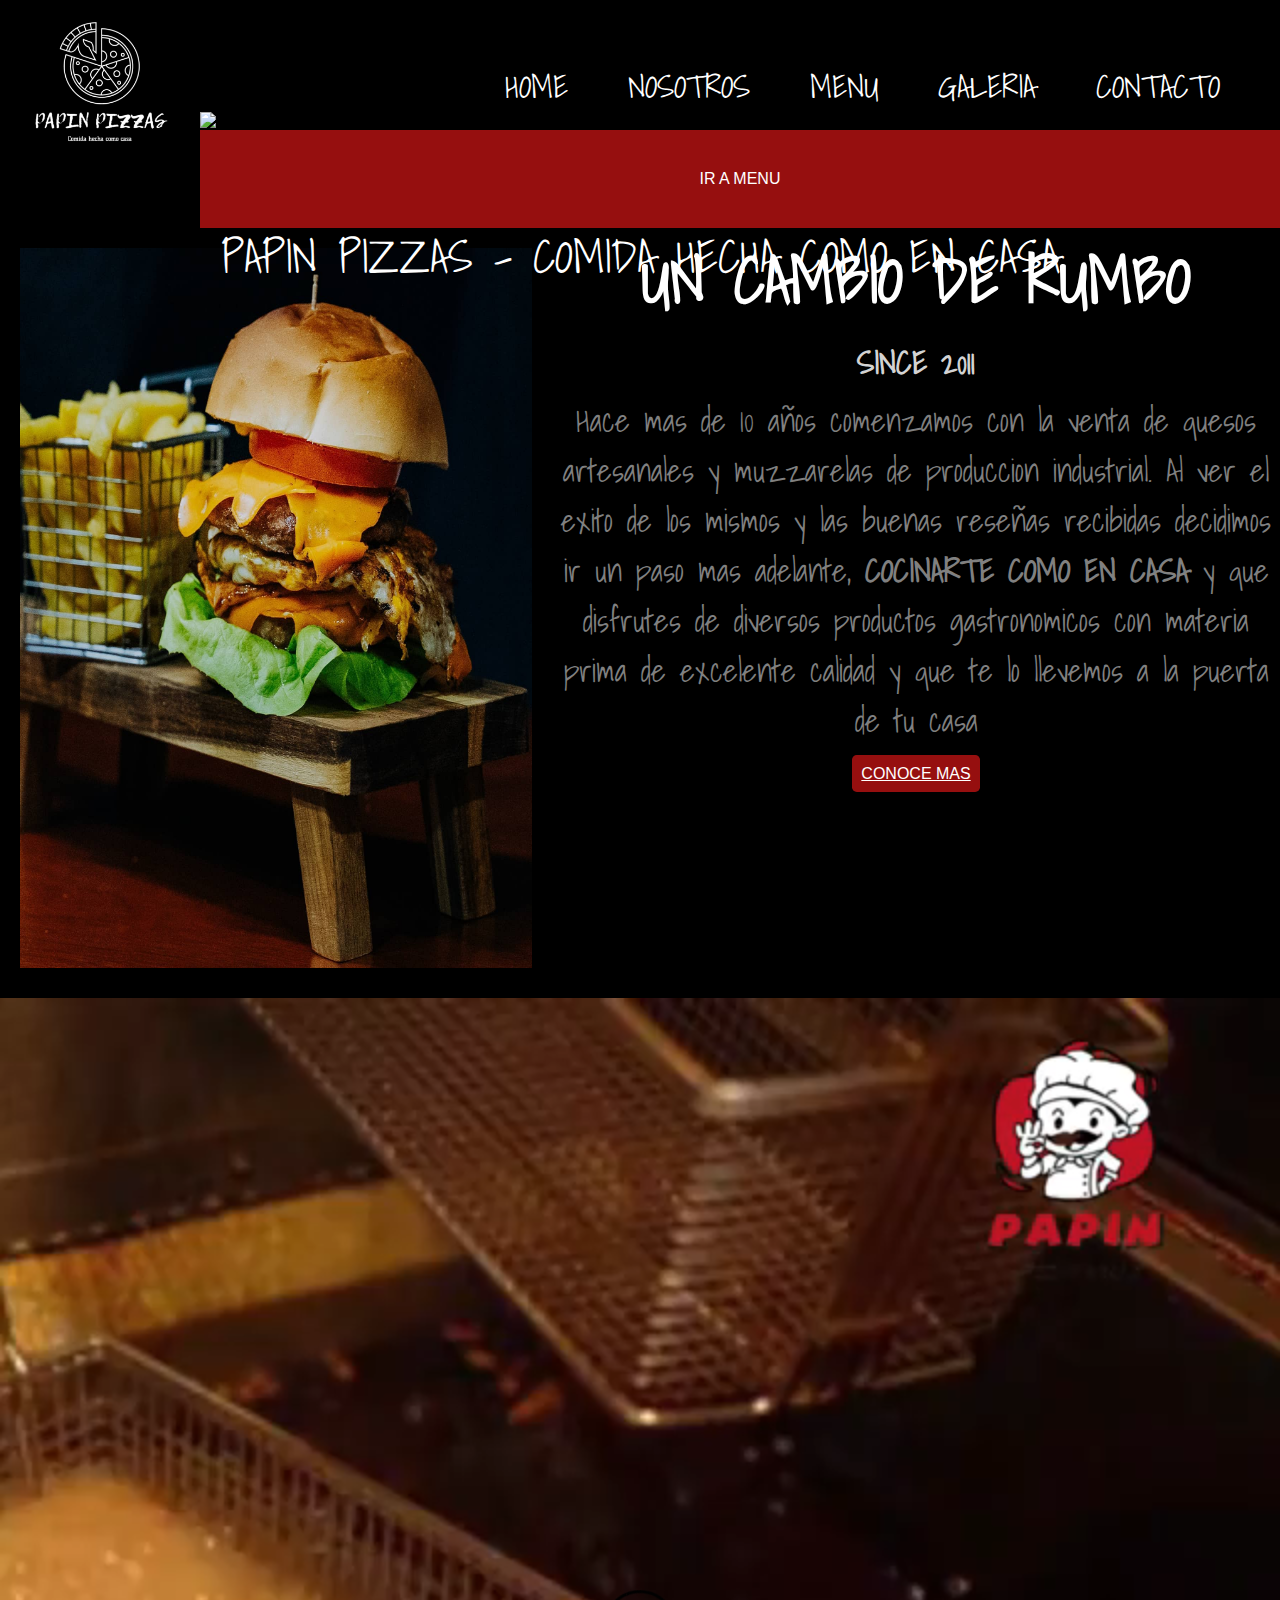
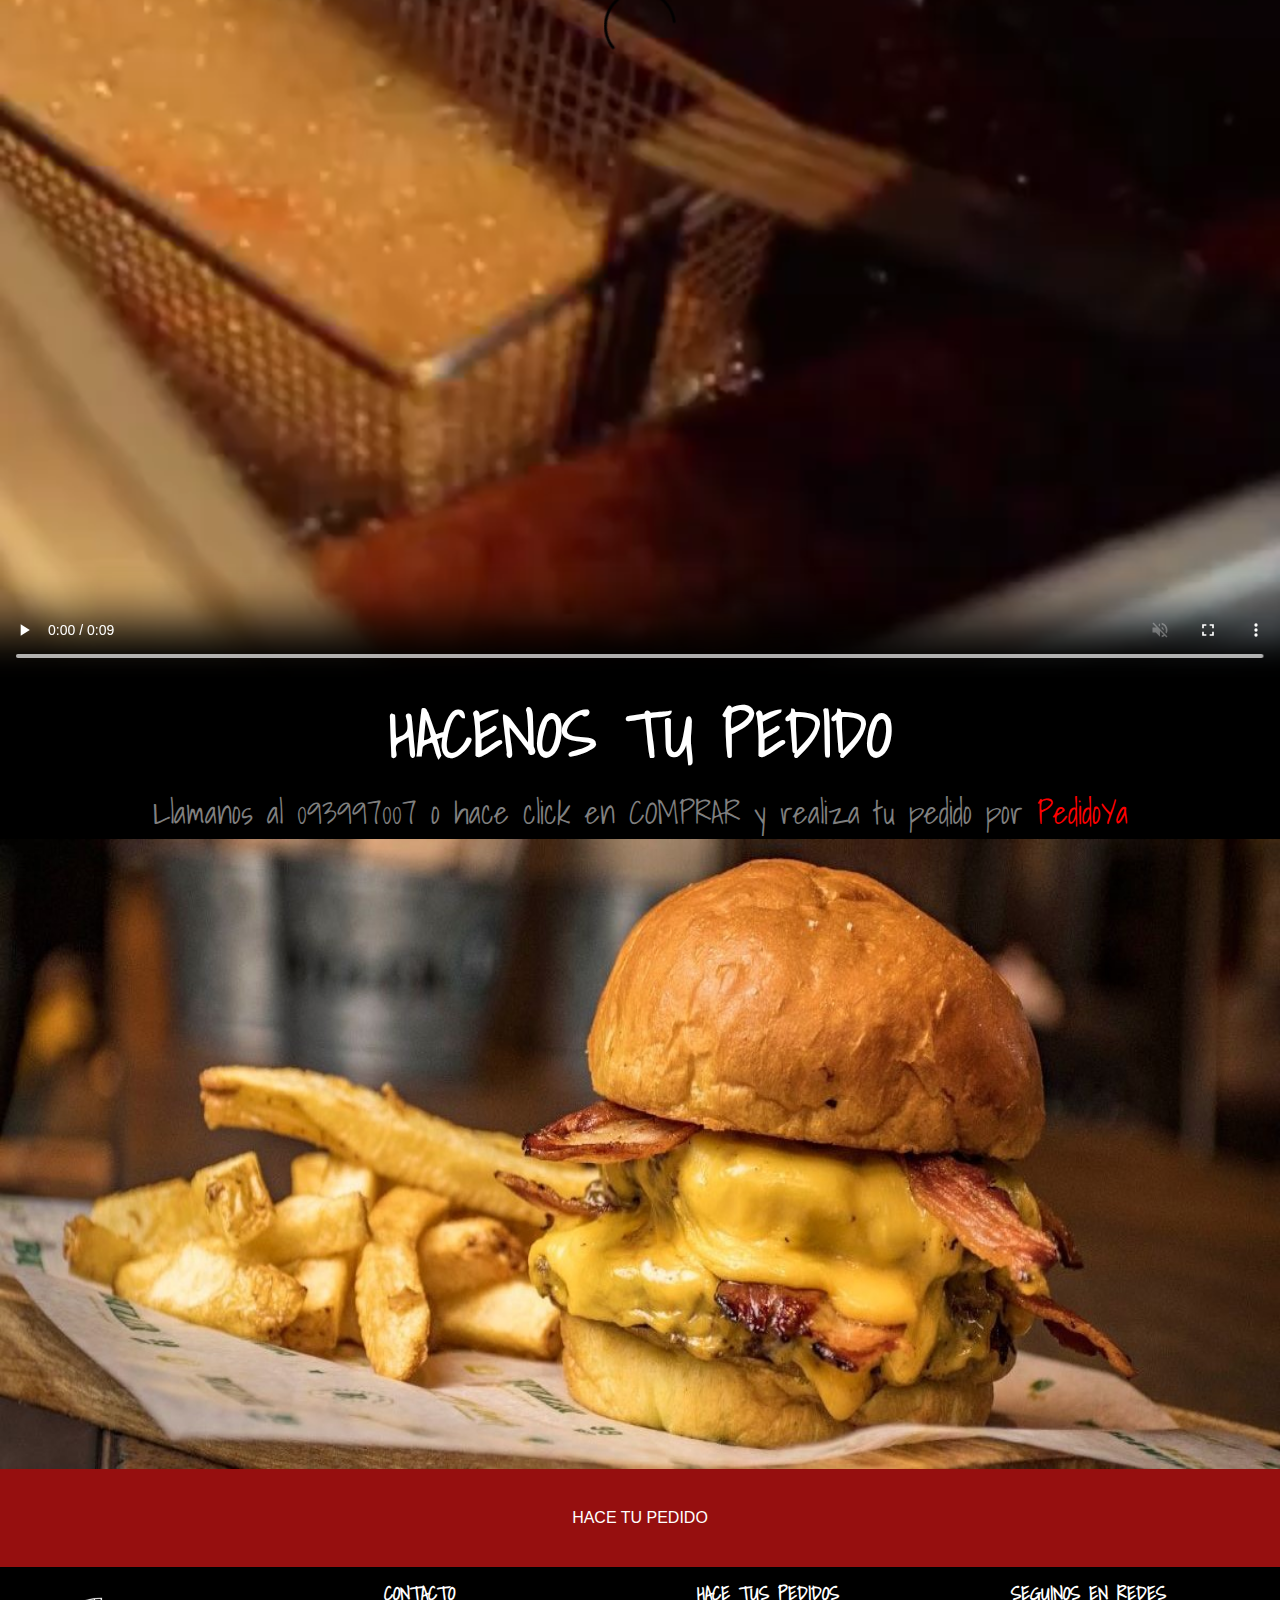
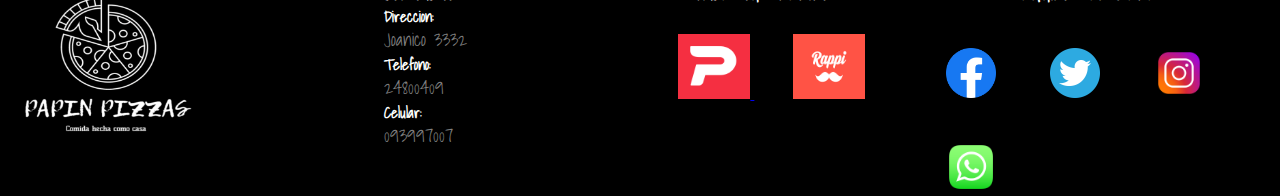
==== index.html @ f885bd47 "index con carpetas" ====
<!DOCTYPE html>
<html lang="en">
<head>
	<meta charset="UTF-8">
	<meta name="viewport" content="width=device-width, initial-scale=1.0">
	<title>Papin Pizzas - Comida hecha como en casa</title>
	<link rel="shortcut icon" href="img/favicon2.ico">
	<link rel="stylesheet" href="css/style.css">

</head>
<body>
	<nav id="mainNav" class="botonera">
		<div class="container">
			<a href="index.html" >
				<img src="img/logo.svg"  alt="logo de Papin Pizzas - Comer como en casa" id="img_logo">
			</a>
			<ul id="botones">
				<li class="naview" id="navi">
					<a class="naview" href="index.html">HOME</a>
				</li>
				<li class="naview" id="navi">
					<a class="naview" href="views/nosotros.html">NOSOTROS</a>
				</li>
				<li class="naview" id="navi">
					<a class="naview" href="views/menu.html">MENU</a>
				</li>
				<li class="naview" id="navi">
					<a class="naview" href="views/galeria.html">GALERIA</a>
				</li>
				<li class="naview" id="navi">
					<a class="naview" href="views/contacto.html">CONTACTO</a>
				</li>
			</ul>
		</div>
	</nav>
	<header class="orden" id="header">
		<img src="img/header.png" alt="Porciones de pizzas sobre mantel y fondo color negro" class="imgheader" id="headerani">
		<p class="text-center">PAPIN PIZZAS - COMIDA HECHA COMO EN CASA</p>
			<a href="views/menu.html"	class="boton_menu">IR A MENU</a>
	</header>
	<main id="home_papin">
		<section class="infodepapin">
			<article class="seccionpapin">
					<img src="img/papinfoto1.png" alt="Hamburguesa al pan" class="home_papin_img" id="imagenhambu">
					<div class="home_papin_texto">
						<h2>UN CAMBIO DE RUMBO</h2> 
						<h3>SINCE 2011</h3>
						<p>Hace mas de 10 años comenzamos con la venta de quesos artesanales y muzzarelas de produccion industrial. Al ver el exito de los mismos y las buenas reseñas recibidas decidimos ir un paso mas adelante,  <strong> COCINARTE COMO EN CASA</strong> y que disfrutes de diversos productos gastronomicos con materia prima de excelente calidad y que te lo llevemos a la puerta de tu casa</p>
						<a href="views/NOSOTROS.html"	class="boton_nosotros">CONOCE MAS</a>
					</div>
			</article>
		</section>
		<section class="video">	
			<div class="video_papin">
				<video width="100%" height="100%" src="img/papinvideo.mp4" controls autoplay muted loop></video>
			</div>
		</section>
		<section>
			<div class="texto_compra">
				<h2>HACENOS TU PEDIDO</h2>
				<p>Llamanos al 093997007 o hace click en COMPRAR y realiza tu pedido por <span class="text-alert">PedidoYa</span></p>
				</div>
				<div> 
					<img src="img/papinfoto2.png" alt="Hamburguesa papin" class="compra_img">
					<a href="https://www.pedidosya.com.uy/restaurantes/montevideo/papin-pizzas-menu" target="'_blank'" class="boton_pedido">HACE TU PEDIDO </a>
				</div>
		</section>
	</main>
	<footer class="pie-pagina" id="pie">
		<div class="logo_footer">
			<div class="box1">
				<a href="index.html">
					<img src="img/logo.png" alt="logo de Papin Pizzas - Comer como en casa" class="logo_index" id="logo">
				</a>
			</div>
			<div class="box" class="contacto-papin">
				<h2 id="text-center">CONTACTO</h2>
				<ul class="text-left">
					<li>
						<h3>Direccion:</h3>
						<p>Joanico 3332</p>
					</li>
					<li>
						<h3>Telefono:</h3>
						<p>24800409</p>
					</li>
					<li>
						<h3>Celular:</h3>
						<p>093997007</p>
					</li>
				</ul>	
			</div>
			<div class="box">
				<div class="redes-pedido">
					<h2 class="text-center">HACE TUS PEDIDOS</h2>
					<a href="https://www.pedidosya.com.uy/restaurantes/montevideo/papin-pizzas-menu" target="'_blank'">
					<img src="img/pedidoya.png" alt="Logo de pedido ya y enlace al mismo">
					</a>
					<a href="https://www.rappi.com.uy/" target="'_blank'">
					<img src="img/rappi.png" alt="Logo de rappi y enlace al mismo">
					</a>
				</div>
			</div>
			<div class="box">
				<h2 class="text-center">SEGUINOS EN REDES</h2>
					<div class="red-social">
						<ul class="sociales">
							<li>
								<a href="https://www.facebook.com/Papin-Pizzas-145297070652330/" target="'_blank'" class="facebook">
								<img src="img/facebook.png" alt="Logo de Facebook y enlace al mismo" >
								</a>
							</li>
							<li>
								<a href="https://www.twitter.com" target="'_blank'" class="twitter">
								<img src="img/twitter.png" alt="Logo de twitter y enlace al mismo" >	
								</a>
							</li>
							<li>
								<a href="https://www.instagram.com/papinpizzas/?hl=es" target="'_blank'"  class="instagram">
								<img src="img/instagram.png" alt="Logo de instagram y enlace al mismo ">
								</a>
							</li>
							<li>
								<a href="https://api.whatsapp.com/send?phone=0123456789" target="'_blank'" class="whatsapp">
									<img src="img/whatsapp.png" alt="Logo de whatsapp y enlace a whatsapp web" >
								</a>
							</li>
						</ul>
					</div>
			</div>	
</footer>
</body>
</html>
---- css/style.css ----
@import url('https://fonts.googleapis.com/css2?family=Shadows+Into+Light&display=swap');

*{
 	margin: 0;
 	padding: 0;
}

h2{
	color: black;
	font-size: 4rem;
	font-family: 'Shadows Into Light', cursive;
	text text-decoration: none;
}

h3{color: lightgrey;
	font-size: 2rem;
	font-family: 'Shadows Into Light', cursive;
	text text-decoration: none;
	line-height: 1;
	list-style: none;
}

html{
	font-size: 62.5
}

 
/* Navegador*/
#mainNav nav{
	background-color: black;
	width: 100%;
	height: auto;
	justify-content: space-between;
	align-items: center;
	display: flex;
}

	nav img{
		width: 200px;
		height: 150px;
		float: left;
		padding-top: 0;
}


body{
	background-color: black;
}
	nav ul{
		list-style: none;
		text-decoration: none;
		font-family: 'Shadows Into Light', cursive;
		display: flex;
		float: right;
	}
		nav ul li{
			display: inline-block;
			list-style: none;
			margin-right: 60px;
			padding-top: 60px;
		}
		
			nav ul li a{
				color: white; 	
				text-decoration: none;
				list-style: none;
				font-family: 'Shadows Into Light', cursive;
				display: inline-block;
				font-size: 2rem;
			}

			nav ul li a:hover{
				color: red;
			}

p{
	color: black;
	font-family: 'Shadows Into Light', cursive;	
	font-size: 2rem;
	line-height: 2rem;
	text-decoration: none;
	list-style: none;
}

header p {
    color: white;
    font-family: 'Shadows Into Light', cursive;
    font-size: 2.9rem;
    clear: left;
    top: 15rem;
    left: 0;
    right: 0;
    position: absolute;
}

#infodepapin_texto h2{
	padding-bottom: 20px;
	margin-top: 0px;
	width: auto;
}

#infodepapin_texto p{
	display: block;
	font-size: 1.7rem;
	width: auto;
}

.boton_menu{
    font-family: arial;
    background-color: #960F0F;
    color: white;
    text-decoration: none;
    list-style: none;
    position: relative;
    justify-content: center;
    display: flex;
    padding: 40px;
    transition: 0.5s;
}

.boton_menu:hover{
	background: linear-gradient(180deg, rgba(255,166,0,1) 12%, rgba(213,29,17,0.8214636196275386) 94%);
	color: white;
}


main img{
	width: 40%;
	height: 80vh;
	padding: 20px;
}

.video_papin{
	padding-top: 10px;
}

#infodepapin_texto {
	width: 45%;
	float: left;
	position: absolute;
	padding-top: 2rem;
	padding-left: 5rem;
}

.imgheader{
	width: 100%;
	height: 100vh;
}

.compra_img{
	width: 100%;
	height: 70vh;
	border-radius: 0;
	margin: 0;
	padding: 0;
	display: block;
}

#texto_compra{
	position: relative;
    color: white;
    background-color: black;
    font-family: 'Shadows Into Light', cursive;
    text-align: center;
    font-size: 2.9rem;
    clear: left;
    top: 0rem;
    left: 0;
    right: 0;
    position: relative; 
}

.boton_pedido {
    font-family: arial;
    background-color: #960F0F;
    color: white;
    text-decoration: none;
	list-style: none;
	position: relative;
	justify-content: center;
	display: flex;
	padding: 40px;
	transition: 0.5s;
}

.boton_pedido:hover{
	background: linear-gradient(180deg, rgba(255,166,0,1) 12%, rgba(213,29,17,0.8214636196275386) 94%);
	color: white;
}

section h2{
	background-color: black;
	color: white;
	text-align: center;
}

section p{
	background-color: black;
	color: grey;
	text-align: center;
	padding: 2px;
	line-height: 50px;
}

.nosotros_papin p{
	text-align: center;
	color: white;
	margin-bottom: 30px;
	margin-top: 30px;
}

#leyenda_productos h2{
	text-align: center;
	color: grey;
	text-decoration: underline;
}

#leyenda_productos p{
	text-align: center;
	color: white;
	background-color: darkred;
	margin: 0 80px 0 80px;
	padding: 20px;
}

#productosdegaleria img{
	width: 550px;
	height: 50vh;
	border-radius: 0;
	align-self: center;
}

#productosdegaleria p{
	font-size: 1.5rem;
}

#productosdegaleria{
	display: grid;
	grid-template-columns: 50% 50%;
	justify-items: center;
	grid-template-areas: 
	"producto1texto producto1img"
	"prodcuto2img producto2texto"
	"producto3texto producto3img"
	"producto4img producto4texto"	
}

#producto1texto{
	grid-area: producto1texto;
}

#producto2texto{
	grid-area: producto2texto;
}

#producto3texto{
	grid-area: producto3texto;
}

#producto4texto{
	grid-area: producto4texto;
}

#producto1img{
	grid-area: producto1img;
}

#producto2img{
	grid-area: prodcuto2img;
}

#producto3img{
	grid-area: producto3img;
}

#producto4img{
	grid-area: producto4img;
}

.compra_en_papin{
	background-color: white;
	padding bottom: 0;
}

#home_papin .infodepapin article{
	display: flex;
}

#home_papin .infodepapin h3{
	text-align: center;
	padding-bottom: 15px;
}

#home_papin .infodepapin h2{
	text-align: center;
	padding-bottom: 15px;
}

#home_papin .infodepapin p{
	text-align: center;
	line-height: 50px;
	padding-bottom: 20px;
}

.home_papin{
	text-align: center;
}

.home_papin_texto{
	text-align: center;
}

.boton_nosotros {
    font-family: arial;
    background-color: #960F0F;
    color: white;
    padding: 0.6rem;
    border-radius: 0.3rem;
    transition: 0.2s;
}

.boton_nosotros:hover{
	background: linear-gradient(180deg, rgba(255,166,0,1) 12%, rgba(213,29,17,0.8214636196275386) 94%);
	color: white;
}


.text-alert{
	color: red;
}

.text-bold{
	font-weight: 500;
}

.text-light{
	font-weight: 300;
}

.text-regular{
	font-weight: 400;
}

.text-center{
	text-align: center;
}

.text-left{
	text-align: left;
}

.text-right{
	text-align: right;
}

.pie-pagina {
	width: 100%;
	background-color: black;
	padding-top: 10px;
}

.pie-pagina .logo_footer{
	width: 100%;
	margin: 0;
	display: grid;
	grid-template-columns: 30% 20% 20% 30%;
}

.pie-pagina .logo_footer .box1 img{
	width: 200px;
	height: 160px;
	margin-left: 5px;
	margin-top: 0px;
}

.pie-pagina .logo_footer .box h2{
	color: white;
	font-size: 1.2rem;
	text-decoration: none;
	list-style: none;
}


.pie-pagina .logo_footer .box h3{
	color: white;
	font-size: 15px;
	text-decoration: none;
	list-style: none;
}

.pie-pagina .logo_footer .box p{
	color: gray;
	font-size: 18px;
	align-content: center;
}

.pie-pagina .logo_footer .red-social{
	display: inline-block;
	text-decoration: none;
}

.pie-pagina .logo_footer .red-social img{
	width: 50px;
	height: 50px;
	margin-top: 40%;
	margin-left: 50px;
}

.pie-pagina .logo_footer .redes-pedido img{
	width: 72px;
	height: 65px;
	margin-top: 10%;
	margin-left: 15%;
}

.sociales li{
	display: inline-block;
	text-decoration: none;
}

.contacto-papin{
	text aling: left;
}

.pedidocasa{
	color: white;
	text-align: center;
	background-color: black;
	height: 60px;
	padding-top: 20px;
	margin-top: 250px;
}

.imgheaderd{
		height: 600px;	
		width: 100%;
		background-color: black;
}		

.imgmenu{
	width: 500px;
	height: 400px;
	border-radius: 0;
}

#productos .galeria{
	display: flex;
	justify-content: space-around;
}

#productos .galeria figure{
	width: 30%;
	text-align: center;
}

#productos .galeria figure img{
	height: 300px;
	width: 300px;
	border-radius: 0;
	transition: 0.5s;
}

#productos .galeria figure img:hover{
	transform: scale(1.1);
}

#productos .galeria figure figcaption{
	padding-top: 10px 0 ;
}

#filtros{
	background-color: black;
	color: white;
	padding: 10px;
	font-size: 2rem;
	line-height: 1.5em;

}

#filtros ul{
	display: flex;
	flex-direction: column;
	padding-top: 15px;
	float: none;
}

#filtros ul li{
	padding-top: 15px;
	font-size: 1.5rem;
}
	#filtros img{
		width: 70%;
	}

.contenedor{
	display: grid;
	grid-template-columns: 20% 80%;
	grid-template-rows: repeat(1, 1fr);
	grid-template-areas: 
	"filtros productos"
}


#filtros h2{
	color: white;
	text-align: center;
	padding-top: 40px;
	padding-bottom: 30px;
	text-decoration: underline;
	display: flex;
	flex-direction: column;
}

#filtros{
	grid-area: filtros;
}

#productos{
	grid-area: productos;
	background-color: black;
}

main div figure figcaption{
	color: white;
	font-family: 'Shadows Into Light', cursive;
	font-size: 1.5rem
}

main div figure p{
	color: white;
}

#nosotros_img{
	margin: 5% 5% 5% 5%;
	width: 40%;
	align-content: center;
	display: flex;
}

#nosotros img{
	height: 500px;
	width: 600px;
	border-radius: 0;
	padding: 0;
}

#nosotros_texto{
	margin: 5% 5% 5% 5%;
	text-align: center;
	width: 60%;
	background-color: black;
}

#nosotros_texto p{
	color: white;
	font-size: 1.5rem;
	line-height: 2.8rem;
	text-align: center;
	margin-top: 30px;
}

#nosotros_texto h2{
	color: white;
	font-size: 2.5rem;
	line-height: 3.5rem;
}

#nosotros_texto{
	font-size: 0.8rem;
}

.titulonosotros{
	background-color: black;
	color: white;
	text-align: center;
	padding-top: 50px;
	font-size: 5rem;
	text-decoration: underline;
	position: relative;
	top: 0;
}
#nosotros{
	display: flex;
	flex-direction: row;
	justify-content: space-around;
	background-color: black;
}

.sugerencias{
	text-align: center;
	color: white;
	padding: 30px;
	border-color: black;
}

.formulariopapin {
    display: flex;
    flex-direction: row;
    justify-content: center;
}

.formulariopapin form {
    width: 60%;
    margin: 2rem 20%;
}


.formu {
    display: block;
    width: 100%;
    height: 50px;
    padding: 0.375rem;
    font-size: 1rem;
    border-radius: 0.6rem;
    margin: 15px 0;
}

.formu_motivos{
    display: inline-block;
    width: 102%;
    height: 50px;
    font-size: 1rem;
    border-radius: 0.6rem;
    margin: 15px 0;
}

.formu_2{
	display: block;
    width: 100%;
    height: 150px;
    padding: 0.375rem;
    font-size: 1rem;
    border-radius: 0.6rem;
    margin: 15px 0;
}


/*media-querie-INDEX*/
@media screen and (max-width: 768px){

#mainNav ul{
	float: right;
}

#mainNav a{
	font-size: 1.6rem;
}

#mainNav li{
	margin-right: 20px;
	padding-top: 60px;
}

#header p{
	font-size: 1.8rem;
	top: 12rem;
}

.imgheader{
	height: 50vh;
}

.boton_menu {
	padding: 20px;
} 

main img{
	width: 80vw;
	height: 60vh;
	margin-left: 10%;
	padding-top: 10px;
	padding: 0;
}

video{
	padding-top: 10px;
}

.boton_pedido{
	padding:20px ;
}

/*media-querie-NOSOTROS*/
#home_papin .infodepapin article{
	display: block;
}

#home_papin .infodepapin p {
	font-size: 1.7rem;
	margin: 0 10% 0 10%;
}

.compra_img{
	height: 50vh;
}


.imgheader{
	height: 50vh;
} 

.titulonosotros {
	position: initial;
	padding-top: 20px;
}

#nosotros {
	display: block;
}

#nosotros_img{
	margin: 0;
	width: 100vw;
	padding-top: 30px;
}


#nosotros_texto{
	width: 80%;
	text-align: center;
	margin: 5% 10% 5% 10%;
}

.pie-pagina .logo_footer .red-social img{
	width: 50px;
	height: 50px;
	margin-top: 40%;
	margin-left: 4px;
}

.pie-pagina .logo_footer .redes-pedido img {	margin-left: 0;
	margin-left: 0;
}

/*media-querie-MENU*/
.contenedor {
    display: grid;
    grid-template-columns: 50vw 50vw;
    grid-template-rows: auto;
    grid-template-areas:
    "productos productos"
    "filtros filtros";
}
#filtros{
	grid-area: filtros;
}

#productos{
	grid-area: productos;
	background-color: black;
}


#filtros{
	display: flex;
	flex-direction: column;
	align-items: center;
}

#productos .galeria figure{
	width: 50%;
}

#productos img{
	margin: 0;
}

#productos .galeria figure img {
    height: 70%;
    width: 70%;
}

main div figure p {
	font-size: 1rem;
	line-height: 0.8rem;
}

main div figure figcaption{
	font-size: 1rem;
}

.imgheaderd {
	height: 50vh;
}

#filtros h2{
	font-size: 2rem;
}

#filtros{
	line-height: 1rem;
}


#filtros ul li{
	color: white; 	
	text-decoration: none;
	list-style: none;
	font-family: 'Shadows Into Light', cursive;
	display: inline-block;
	font-size:1.3rem;
	line-height: 20px;
	text-align: center;
}

#filtros h2 {
	padding-top: 20px;
}

#filtros ul{
	padding-top: 0;
}

/*media-querie-GALERIA*/
.nosotros_papin p{
	font-size: 1.5rem;
}

#leyenda_productos h2 {
    font-size: 1.8rem;
    padding-bottom: 10px;
}


#leyenda_productos p{
	padding: 0;
	padding-bottom: 10px;
	font-size: 1.3rem;
}


#productosdegaleria{
	padding-top: 10px;
	display: grid;
	grid-template-columns: 1fr;
	justify-items: center;
	grid-template-areas: 
	"producto1img"
	"producto1texto"
	"prodcuto2img" 
	"producto2texto"
	"producto3img"
	"producto3texto" 
	"producto4img" 
	"producto4texto"	
}

#producto1texto{
	grid-area: producto1texto;
}

#producto2texto{
	grid-area: producto2texto;
}

#producto3texto{
	grid-area: producto3texto;
}

#producto4texto{
	grid-area: producto4texto;
}

#producto1img{
	grid-area: producto1img;
}

#producto2img{
	grid-area: prodcuto2img;
}

#producto3img{
	grid-area: producto3img;
}

#producto4img{
	grid-area: producto4img;
}


#productosdegaleria img {
	height: 40vh ;
	margin: 0;
}

.imgheader {
	height: 50vh;
}
#productosdegaleria p{
	margin: 0 10% 0 10%;
}
}

@media (max-width: 1024px){
.imgheader{
	height: 60vh;
}

header p{
	top: 12rem;
}

main img{
	height: 40vh;
}

.compra_img{
	height: 40vh;
}

/*media-querie - MENU1024*/
#home_papin .infodepapin h2{
	font-size: 2rem;
}

#home_papin .infodepapin p {
	line-height: 38px;
}
#home_papin .infodepapin p {
	font-size: 1.5rem;
}

.video{
	padding-top: 10px;
}

#header p{
	font-size: 1.8rem;
}

.boton_menu{
	padding:25px ;
}

.boton_pedido{
	padding: 25px;
}

section h2{
	font-size: 2rem;
}

section p{
	font-size: 1.8rem;
	padding: 20px 0 20px 0 ;
}

/*media-querie - NOSOTROS1024*/
.titulonosotros{
	font-size: 3rem;
}

#nosotros img{
	width: 76vw;
	height: 78%;
	margin: 20px 80px 0 80px;
}
#nosotros_img{
	margin: 7% 4% 8% 2%;
	width: 40%;
}

#nosotros_texto p{
	text-align: center;
	margin-top: 10px;
	line-height: 2.3rem;
}


.contenedor {
    display: grid;
    grid-template-columns: 100vw;
    grid-template-rows: auto;
    grid-template-areas:
    "productos productos"
    "filtros filtros";
}
#filtros{
	grid-area: filtros;
}

#productos{
	grid-area: productos;
	background-color: black;
}


#productos .galeria figure img {
    height: 70%;
    width: 92%;

}

main div figure p {
	padding-bottom: 20px;
}

#productos .galeria figure figcaption{
	padding-top: 0px;
}

main div figure figcaption{
	font-size: 1.1rem;
}

#filtros h2{
	font-size: 2rem;
	padding-bottom: 0;
}

#filtros{
	line-height: 1rem;
}

.imgheaderd {
	height: 45vh;
}

nav ul li {
	margin: 0;
	font-size: 1.5rem;
	text-align: center;
}

#filtros ul li{
	color: white; 	
	text-decoration: none;
	list-style: none;
	font-family: 'Shadows Into Light', cursive;
	display: inline-block;
	font-size:1.3rem;
	line-height: 20px;
	text-align: center;
	padding-top: 20px;
}

#mainNav li {
    margin-right: 27px;
}


nav ul li a {
	font-size: 1.8rem;
}


.pie-pagina .logo_footer .red-social img {
	margin-left: 0;
}


#nosotros_texto h2{
	font-size: 1.5rem;
	line-height: 2rem;
} 

#nosotros_texto p{
	font-size: 1rem;
}


#encontranos p{
	padding: 0;
}


.pie-pagina .logo_footer .box h2{
	margin-right: 0;
}

#nosotros{
	display: block;
}

#nosotros_texto{
	margin: % 5% 5% 5%;
	text-align: center;
	width: 88%;
}

#productosdegaleria img {
	width: 100%;
	height: 27vh;
}

}






















































































}
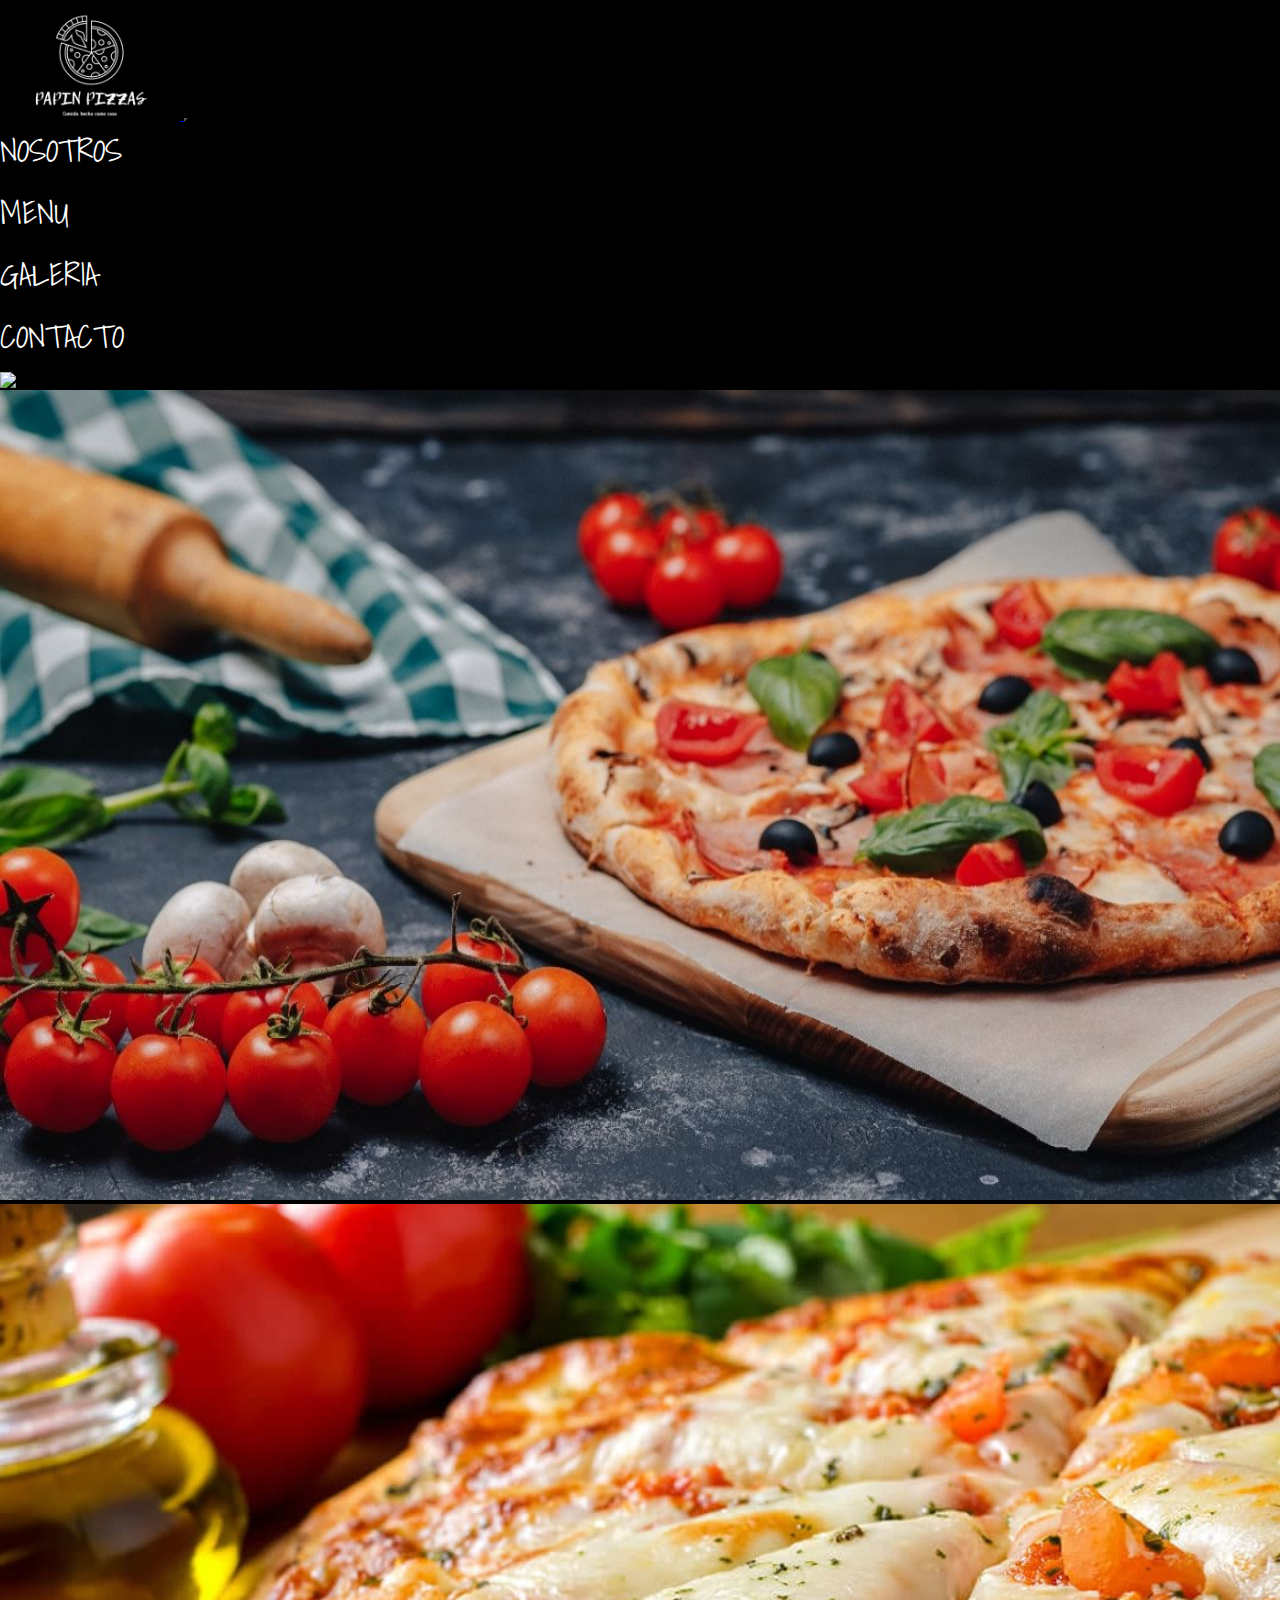
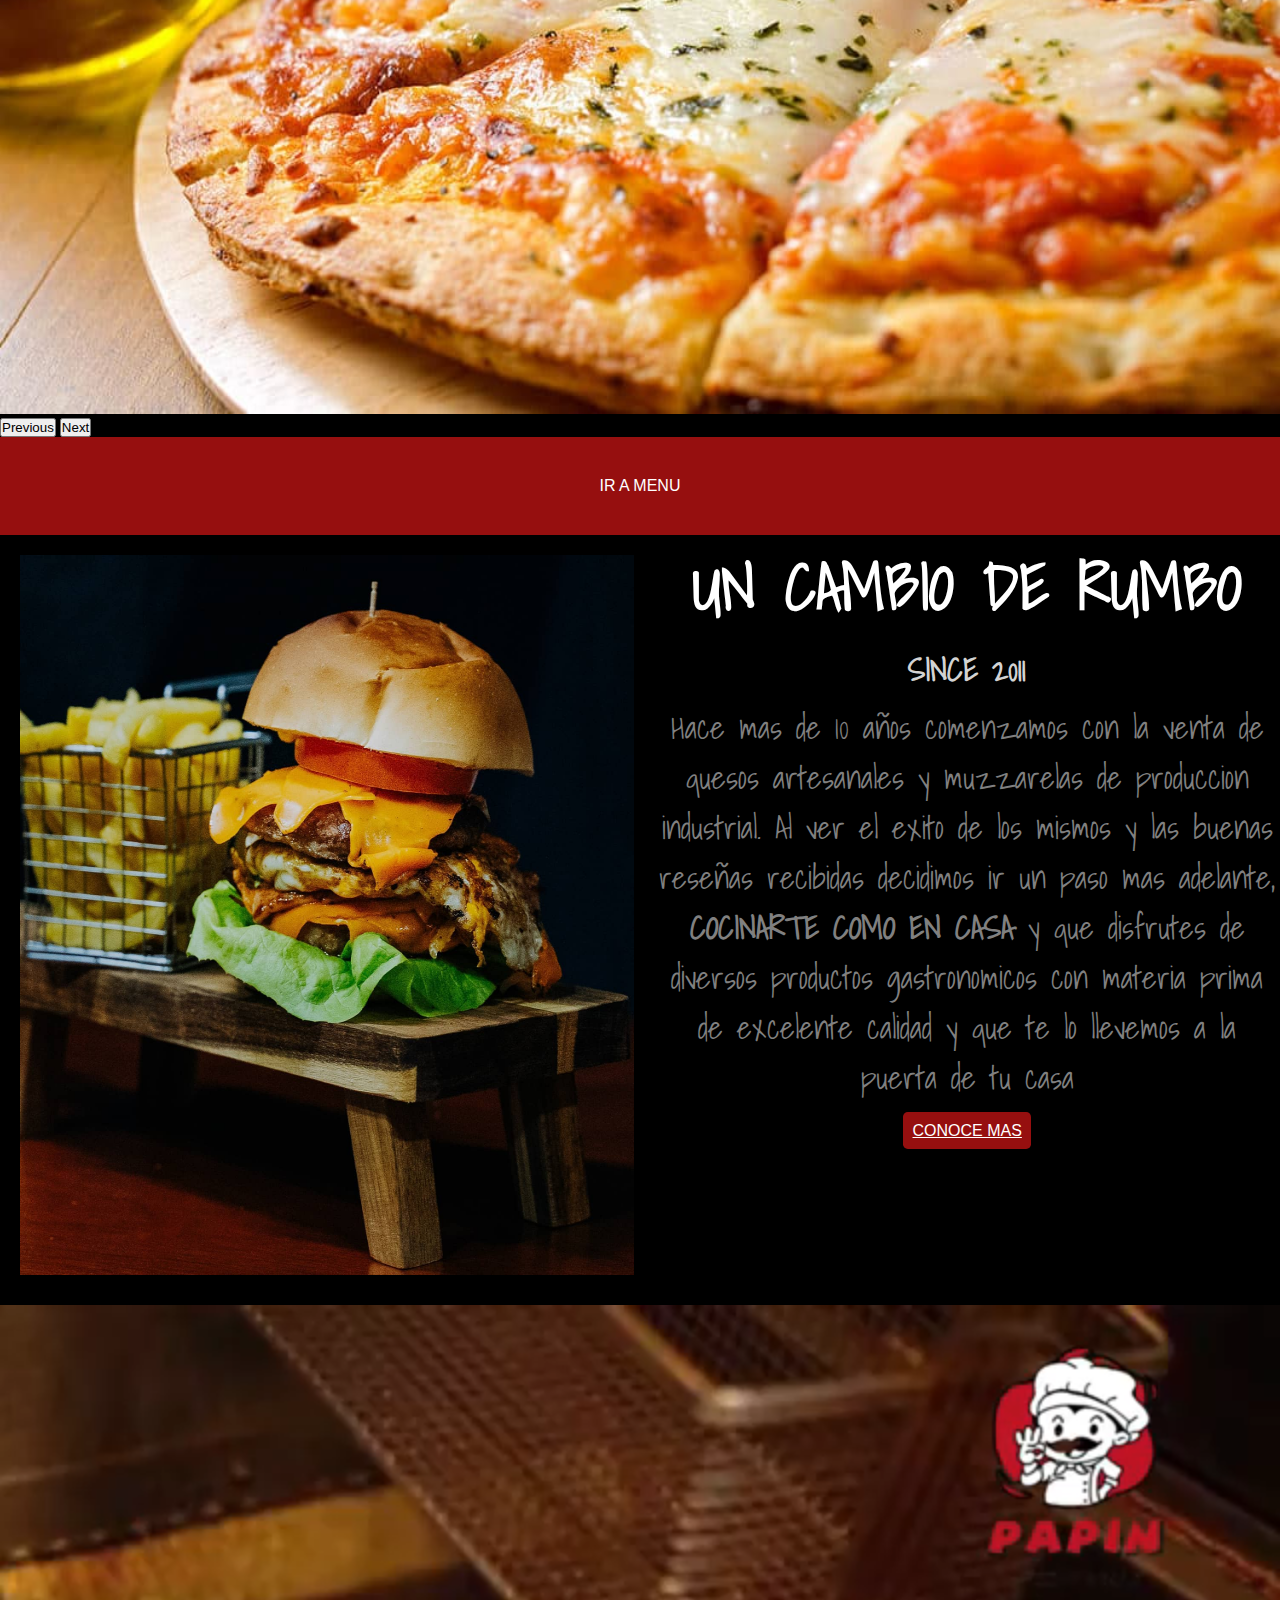
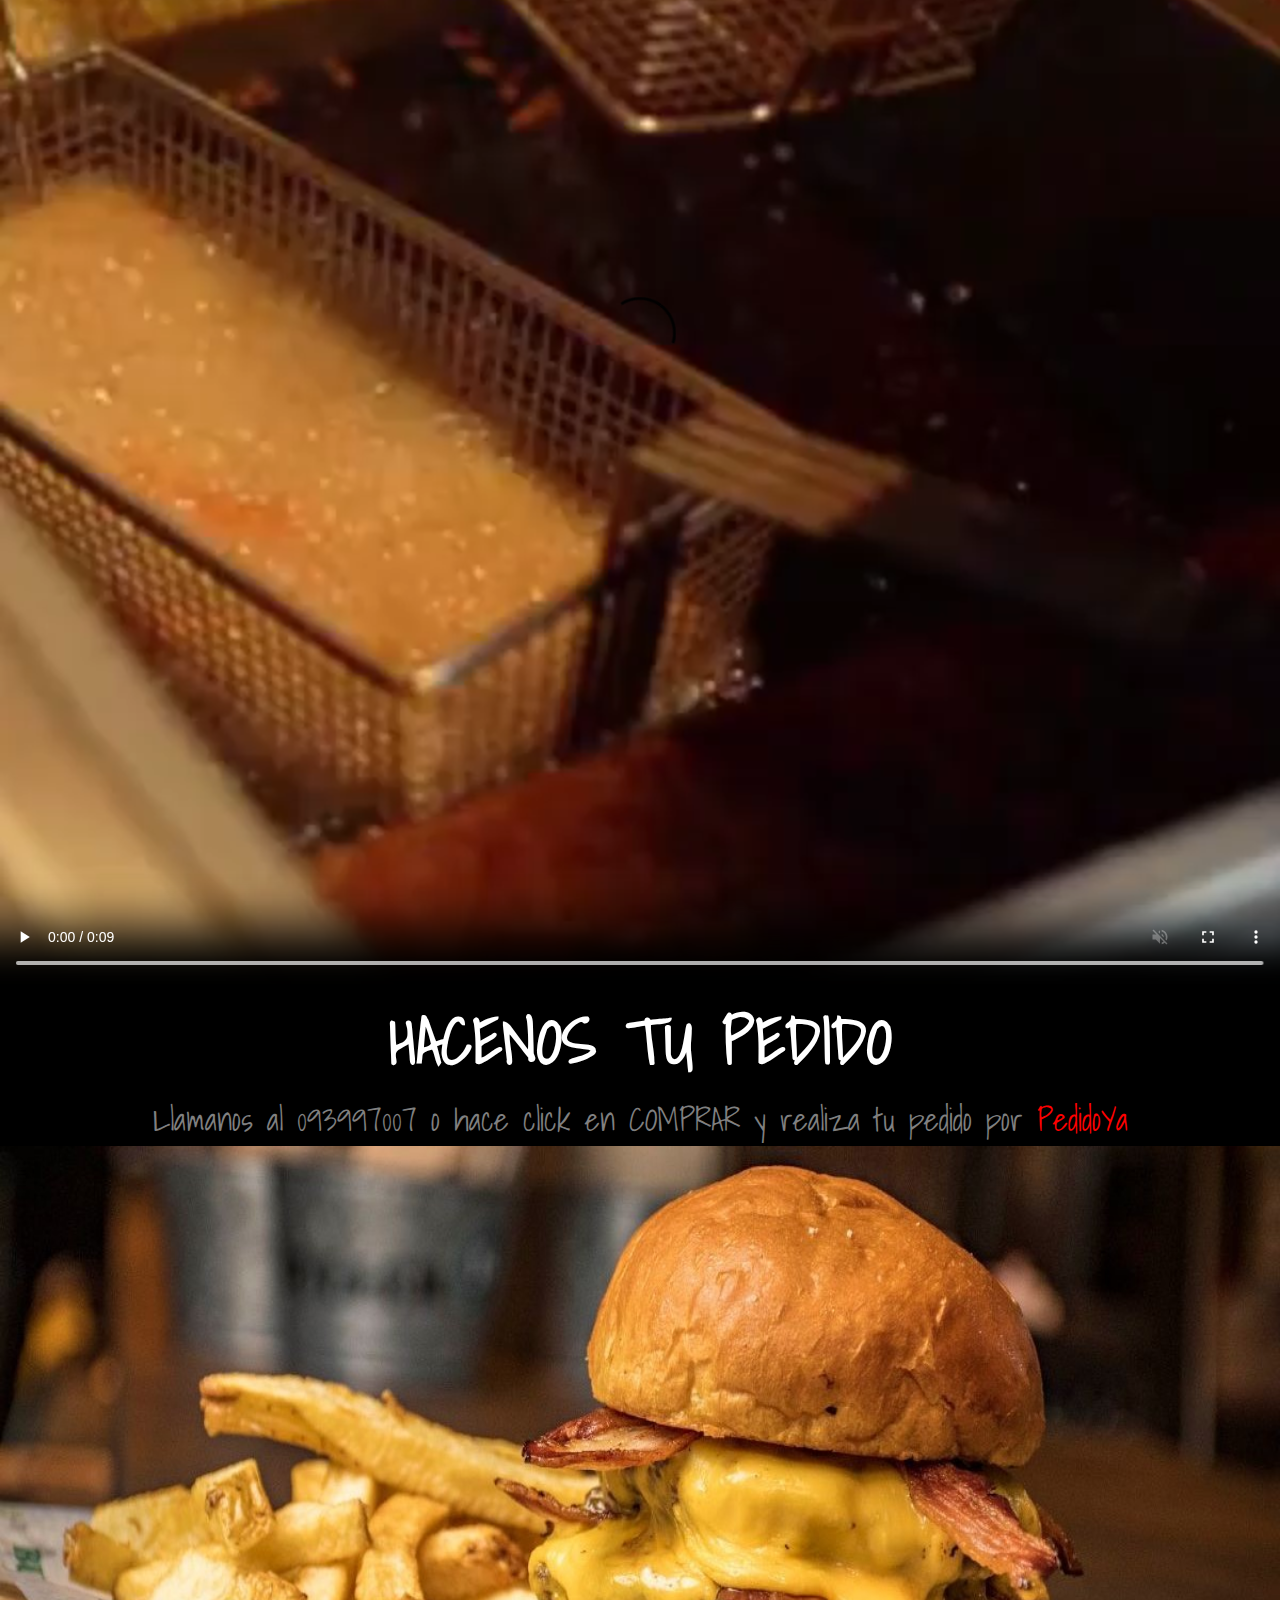
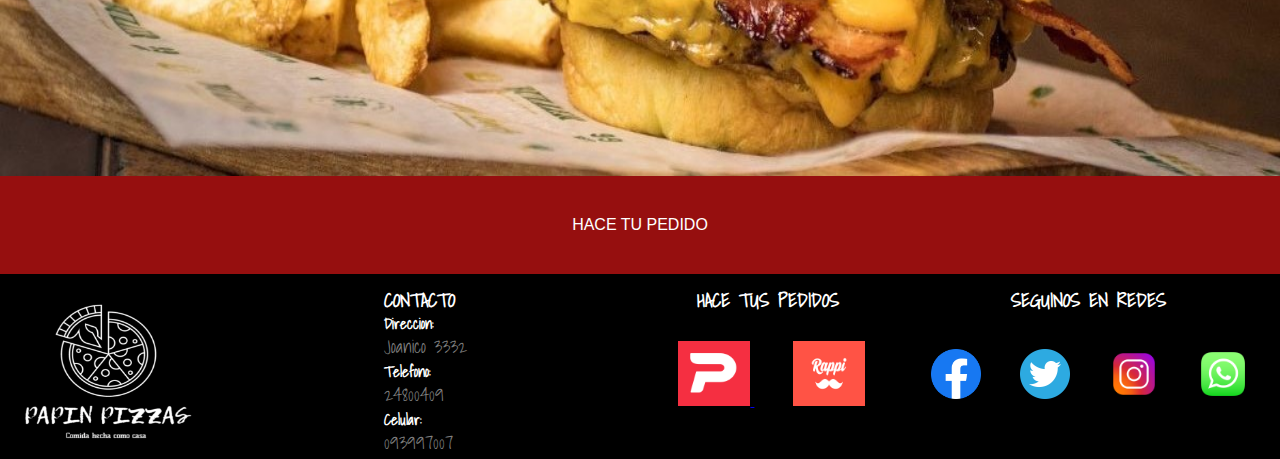
==== commit 4519a111: "subido boostrstrap" ====
--- a/index.html
+++ b/index.html
@@ -4,38 +4,59 @@
 	<meta charset="UTF-8">
 	<meta name="viewport" content="width=device-width, initial-scale=1.0">
 	<title>Papin Pizzas - Comida hecha como en casa</title>
+	<link href="https://cdn.jsdelivr.net/npm/bootstrap@5.2.0-beta1/dist/css/bootstrap.min.css" rel="stylesheet" integrity="sha384-0evHe/X+R7YkIZDRvuzKMRqM+OrBnVFBL6DOitfPri4tjfHxaWutUpFmBp4vmVor" crossorigin="anonymous">
 	<link rel="shortcut icon" href="img/favicon2.ico">
 	<link rel="stylesheet" href="css/style.css">
 
 </head>
 <body>
-	<nav id="mainNav" class="botonera">
-		<div class="container">
-			<a href="index.html" >
-				<img src="img/logo.svg"  alt="logo de Papin Pizzas - Comer como en casa" id="img_logo">
-			</a>
-			<ul id="botones">
-				<li class="naview" id="navi">
-					<a class="naview" href="index.html">HOME</a>
-				</li>
-				<li class="naview" id="navi">
-					<a class="naview" href="views/nosotros.html">NOSOTROS</a>
-				</li>
-				<li class="naview" id="navi">
-					<a class="naview" href="views/menu.html">MENU</a>
-				</li>
-				<li class="naview" id="navi">
-					<a class="naview" href="views/galeria.html">GALERIA</a>
-				</li>
-				<li class="naview" id="navi">
-					<a class="naview" href="views/contacto.html">CONTACTO</a>
-				</li>
-			</ul>
-		</div>
+	<nav class="navbar navbar-expand-lg bg-black">
+  	<div class="container-fluid">
+    	<a class="navbar-brand" href="index.html">
+    	<img src="img/logo.svg"  alt="logo de Papin Pizzas - Comer como en casa" id="img_logo">
+    	</a>
+    	<button class="navbar-toggler" type="button" data-bs-toggle="collapse" data-bs-target="#navbarSupportedContent" aria-controls="navbarSupportedContent" aria-expanded="false" aria-label="Toggle navigation">
+    	<span class="navbar-toggler-icon"></span>
+    	</button>
+    <div class="collapse navbar-collapse" id="navbarSupportedContent">
+    	<ul class="navbar-nav ms-auto ms-2 mb-lg-0">
+        	<li class="nav-item">
+        		<a class="nav-link" href="views/nosotros.html">NOSOTROS</a>
+        	</li>
+        	<li class="nav-item">
+          		<a class="nav-link" href="views/menu.html">MENU</a>
+        	</li>
+        	<li class="nav-item">
+          		<a class="nav-link" href="views/galeria.html">GALERIA</a>
+        	</li>
+        	<li class="nav-item">
+          		<a class="nav-link" href="views/contacto.html">CONTACTO</a>
+        	</li>        
+    </div>
+  	</div>
 	</nav>
 	<header class="orden" id="header">
-		<img src="img/header.png" alt="Porciones de pizzas sobre mantel y fondo color negro" class="imgheader" id="headerani">
-		<p class="text-center">PAPIN PIZZAS - COMIDA HECHA COMO EN CASA</p>
+		<div id="carouselExampleControls" class="carousel slide" data-bs-ride="carousel">
+		  <div class="carousel-inner">
+		    <div class="carousel-item active">
+		      <img src="img/header.png" class="caruselfoto" alt="pizzas con ingredientes de fondo">
+		    </div>
+		    <div class="carousel-item">
+		      <img src="img/header9.png" class="caruselfoto" alt="pizza redonda con utensilio e ingredientes">
+		    </div>
+		    <div class="carousel-item">
+		      <img src="img/header8.png" class="caruselfoto" alt="pizza con gustos y sus ingredientes">
+		    </div>
+		  </div>
+		  <button class="carousel-control-prev" type="button" data-bs-target="#carouselExampleControls" data-bs-slide="prev">
+		    <span class="carousel-control-prev-icon" aria-hidden="true"></span>
+		    <span class="visually-hidden">Previous</span>
+		  </button>
+		  <button class="carousel-control-next" type="button" data-bs-target="#carouselExampleControls" data-bs-slide="next">
+		    <span class="carousel-control-next-icon" aria-hidden="true"></span>
+		    <span class="visually-hidden">Next</span>
+		  </button>
+		</div>		
 			<a href="views/menu.html"	class="boton_menu">IR A MENU</a>
 	</header>
 	<main id="home_papin">
@@ -129,6 +150,7 @@
 					</div>
 			</div>	
 </footer>
+<script src="https://cdn.jsdelivr.net/npm/bootstrap@5.2.0-beta1/dist/js/bootstrap.bundle.min.js" integrity="sha384-pprn3073KE6tl6bjs2QrFaJGz5/SUsLqktiwsUTF55Jfv3qYSDhgCecCxMW52nD2" crossorigin="anonymous"></script>
 </body>
 </html>
 
--- a/css/style.css
+++ b/css/style.css
@@ -26,40 +26,20 @@
 
  
 /* Navegador*/
-#mainNav nav{
-	background-color: black;
-	width: 100%;
-	height: auto;
-	justify-content: space-between;
-	align-items: center;
-	display: flex;
-}
-
-	nav img{
-		width: 200px;
-		height: 150px;
-		float: left;
-		padding-top: 0;
-}
-
+nav img{
+	width: 180px;
+	height: 120px;
+	padding-top: 0;
+}
 
 body{
 	background-color: black;
 }
-	nav ul{
-		list-style: none;
-		text-decoration: none;
-		font-family: 'Shadows Into Light', cursive;
-		display: flex;
-		float: right;
-	}
-		nav ul li{
-			display: inline-block;
-			list-style: none;
-			margin-right: 60px;
-			padding-top: 60px;
-		}
-		
+
+	nav ul li{
+		margin-right: 60px;
+}
+	
 			nav ul li a{
 				color: white; 	
 				text-decoration: none;
@@ -67,11 +47,24 @@
 				font-family: 'Shadows Into Light', cursive;
 				display: inline-block;
 				font-size: 2rem;
-			}
-
-			nav ul li a:hover{
-				color: red;
-			}
+}
+
+.nav-link{
+	font-size: 2rem;
+	font-family: 'Shadows Into Light', cursive;
+	color: white;
+	background-color: black;
+	padding-bottom: 10px;
+}
+
+.nav-link:hover{
+	color: red;
+}
+
+.bg-black{
+	background-color: black;
+	width: 100vw;
+}
 
 p{
 	color: black;
@@ -125,7 +118,7 @@
 
 
 main img{
-	width: 40%;
+	width: 48vw;
 	height: 80vh;
 	padding: 20px;
 }
@@ -142,10 +135,7 @@
 	padding-left: 5rem;
 }
 
-.imgheader{
-	width: 100%;
-	height: 100vh;
-}
+
 
 .compra_img{
 	width: 100%;
@@ -208,7 +198,16 @@
 	margin-bottom: 30px;
 	margin-top: 30px;
 }
-
+.container{
+	margin: 0;
+	padding: 0;
+}
+
+
+.caruselfoto{
+	height: 90vh;
+	width: 100vw;
+}
 #leyenda_productos h2{
 	text-align: center;
 	color: grey;
@@ -345,8 +344,9 @@
 	text-align: center;
 }
 
-.text-left{
+ul{
 	text-align: left;
+	padding-left: 0
 }
 
 .text-right{
@@ -403,7 +403,7 @@
 	width: 50px;
 	height: 50px;
 	margin-top: 40%;
-	margin-left: 50px;
+	margin-left: 35px;
 }
 
 .pie-pagina .logo_footer .redes-pedido img{
@@ -431,11 +431,7 @@
 	margin-top: 250px;
 }
 
-.imgheaderd{
-		height: 600px;	
-		width: 100%;
-		background-color: black;
-}		
+	
 
 .imgmenu{
 	width: 500px;
@@ -535,6 +531,15 @@
 	width: 40%;
 	align-content: center;
 	display: flex;
+}
+
+.imgheaderd{
+	width: 100vw;
+	height: 80vh;
+}
+
+.imgheader{
+	width: 100vw;
 }
 
 #nosotros img{
@@ -617,11 +622,15 @@
 
 .formu_motivos{
     display: inline-block;
-    width: 102%;
+    width: 100%;
     height: 50px;
     font-size: 1rem;
     border-radius: 0.6rem;
     margin: 15px 0;
+}
+
+.navbar-toggler{
+	background-color: white;
 }
 
 .formu_2{
@@ -656,10 +665,6 @@
 	top: 12rem;
 }
 
-.imgheader{
-	height: 50vh;
-}
-
 .boton_menu {
 	padding: 20px;
 } 
@@ -694,15 +699,11 @@
 	height: 50vh;
 }
 
-
-.imgheader{
-	height: 50vh;
-} 
-
 .titulonosotros {
 	position: initial;
 	padding-top: 20px;
 }
+
 
 #nosotros {
 	display: block;
@@ -779,9 +780,6 @@
 	font-size: 1rem;
 }
 
-.imgheaderd {
-	height: 50vh;
-}
 
 #filtros h2{
 	font-size: 2rem;
@@ -883,25 +881,21 @@
 	margin: 0;
 }
 
-.imgheader {
-	height: 50vh;
-}
+
 #productosdegaleria p{
 	margin: 0 10% 0 10%;
 }
 }
 
 @media (max-width: 1024px){
-.imgheader{
-	height: 60vh;
-}
+
 
 header p{
 	top: 12rem;
 }
 
 main img{
-	height: 40vh;
+	height: 70vh;
 }
 
 .compra_img{
@@ -1012,12 +1006,9 @@
 	line-height: 1rem;
 }
 
-.imgheaderd {
-	height: 45vh;
-}
+
 
 nav ul li {
-	margin: 0;
 	font-size: 1.5rem;
 	text-align: center;
 }
@@ -1080,7 +1071,7 @@
 
 #productosdegaleria img {
 	width: 100%;
-	height: 27vh;
+	height: 45vh;
 }
 
 }
